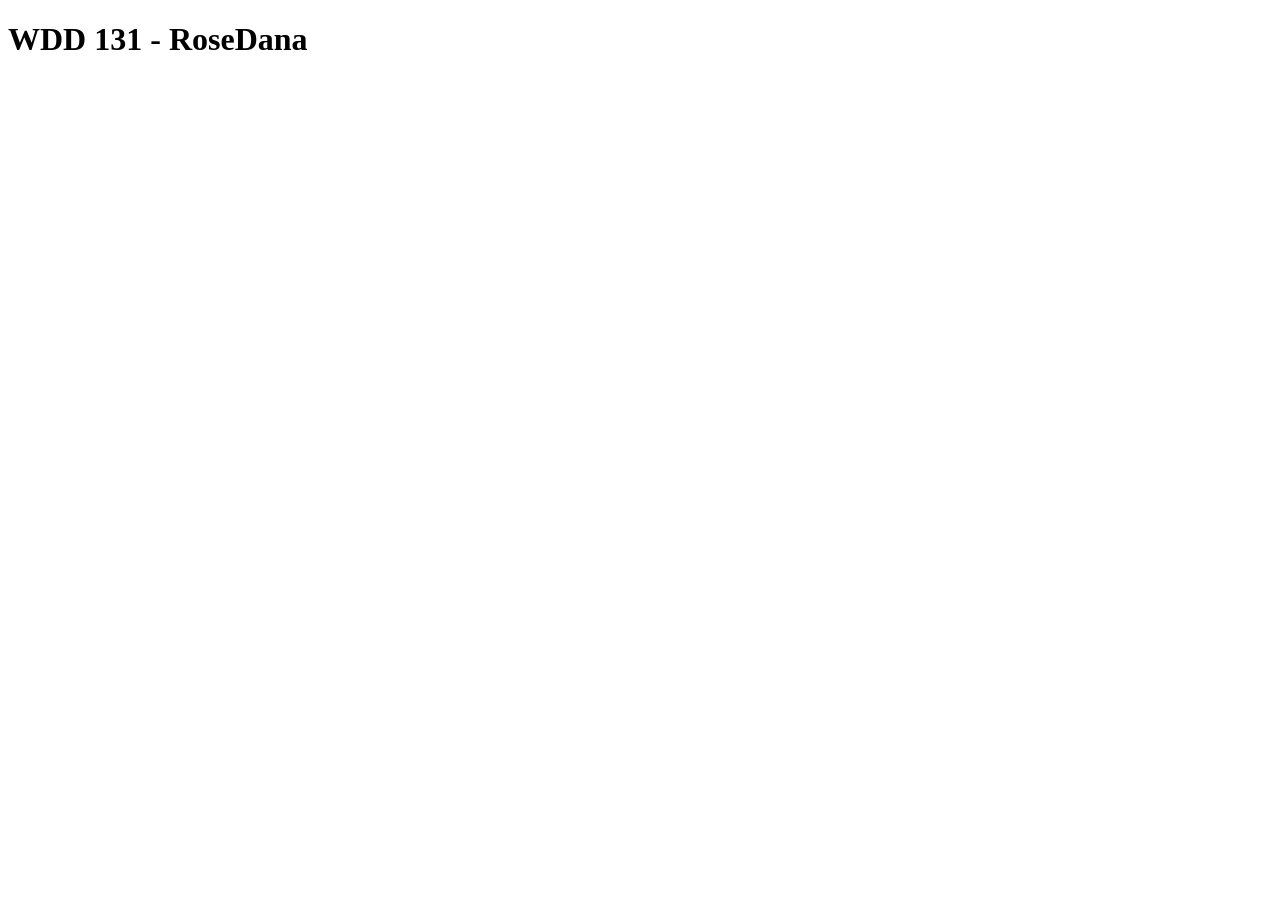
==== index.html @ b8288825 "initial commit" ====
<!DOCTYPE html>
<html lang="en">
<head>
    <meta charset="UTF-8">
    <meta name="viewport" content="width=device-width, initial-scale=1.0">
    <title>Document</title>
</head>
<body>
    <h1>WDD 131 - RoseDana</h1>
</body>
</html>
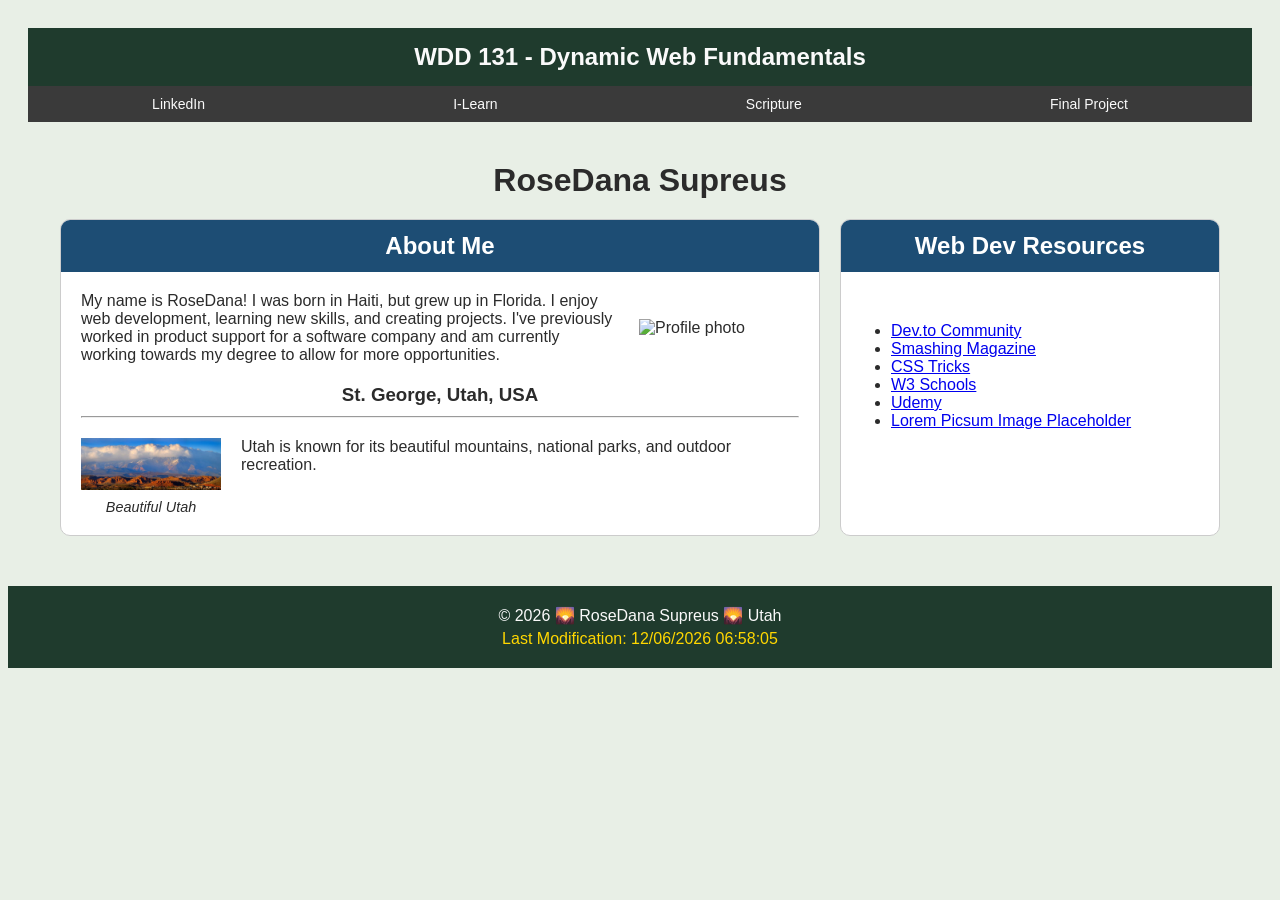
==== commit 16511f3a: "home page week 01" ====
--- a/index.html
+++ b/index.html
@@ -3,9 +3,116 @@
 <head>
     <meta charset="UTF-8">
     <meta name="viewport" content="width=device-width, initial-scale=1.0">
-    <title>Document</title>
+    <title>WDD 131 - Dynamic Web Fundamentals - RoseDana Supreus</title>
+    <meta name="description"
+      content="WDD 131 – Dynamic Web Fundamentals - RoseDana Supreus - Course home page">
+    <meta name="author" content="RoseDana Supreus">
+    <link rel="stylesheet" href="styles/base.css">
+    <script src="scripts/getdates.js" defer></script>
 </head>
 <body>
-    <h1>WDD 131 - RoseDana</h1>
+    <body>
+        <header>
+            <span id="course-title">
+                WDD 131 - Dynamic Web Fundamentals
+            </span>
+
+            <nav>
+                <a href="https://www.linkedin.com/in/rdsupreus/">LinkedIn</a>
+                <a href="https://byupw.instructure.com/">I-Learn</a>
+                <a href="https://www.churchofjesuschrist.org/study/scriptures/bofm/hel/5?lang=eng">Scripture</a>
+                <a href="#">Final Project</a>
+            </nav>
+        </header>
+
+    
+
+        <main>
+            <h1>RoseDana Supreus</h1>
+
+            <!-- ABOUT CARD -->
+
+            <section class="card">
+
+                <div class="card-header">
+                    <h2>About Me</h2>
+                </div>
+
+                <div class="about-top">
+
+                    <div class="about-text">
+                        <p>
+                            My name is RoseDana! I was born in Haiti, but grew up in
+                            Florida. I enjoy web development, learning new skills,
+                            and creating projects. I've previously worked in product
+                            support for a software company and am currently working
+                            towards my degree to allow for more opportunities.
+                        </p>
+                    </div>
+
+                    <img src="images/profile.jpg"
+                        alt="Profile photo"
+                        class="profile-img">
+
+                </div>
+
+
+                <!-- LOCATION SECTION -->
+
+                <div class="location-section">
+
+                    <h3>St. George, Utah, USA</h3>
+
+                    <hr>
+
+                    <div class="location-content">
+
+                        <figure>
+                            <img src="images/utah.jpg"
+                                alt="Utah">
+
+                            <figcaption>Beautiful Utah</figcaption>
+                        </figure>
+
+                        <p>
+                            Utah is known for its beautiful mountains,
+                            national parks, and outdoor recreation.
+                        </p>
+
+                    </div>
+                </div>
+
+            </section>
+
+              <!-- RESOURCES CARD -->
+
+            <section class="card">
+
+                <div class="card-header">
+                    <h2>Web Dev Resources</h2>
+                </div>
+
+                <div class="card-content">
+
+                    <ul>
+                        <li><a href="#">Dev.to Community</a></li>
+                        <li><a href="#">Smashing Magazine</a></li>
+                        <li><a href="#">CSS Tricks</a></li>
+                        <li><a href="#">W3 Schools</a></li>
+                        <li><a href="#">Udemy</a></li>
+                        <li><a href="#">Lorem Picsum Image Placeholder</a></li>
+                    </ul>
+
+                </div>
+
+    </section>
+
+        </main>
+
+        <footer class="footer">
+            <p>© <span id="currentyear"></span>  🌄 RoseDana Supreus 🌄 Utah </p>
+            <p id="lastModified"></p>
+        </footer>
+
 </body>
 </html>
--- a/styles/base.css
+++ b/styles/base.css
@@ -0,0 +1,188 @@
+/* styles.css */
+
+* {
+    margin: 0;
+    padding: 0;
+    box-sizing: border-box;
+    font-family: 'Poppins', sans-serif;
+}
+
+body {
+    background-color: #E8EFE6;
+    padding: 8px;
+    color: #2B2B2B;
+}
+
+
+/* HEADER */
+
+header {
+    display: block;
+    /* padding: 20px; */
+    background-color: #1F3B2D;
+    color: #FAFAFA;
+    text-align: center;
+    font-size: 1.25rem;
+    margin: 20px;
+}
+
+#course-title {
+    display: block;
+    padding: 15px;
+    font-size: 1.5rem;
+    font-weight: bold;
+}
+
+
+/* NAVIGATION */
+
+nav {
+    background-color: #3a3a3a;
+    width: 100%;
+    padding: 10px 0;
+    display: flex;
+    justify-content: space-around;
+}
+
+nav a {
+    color: #FAFAFA;
+    text-decoration: none;
+    font-size: 14px;
+    font-weight: normal;
+}
+
+nav a:hover {
+    color: #DCE8D8;
+    background-color: #3F6B52;
+    padding: 4px 10px;
+    border-radius: 4px;
+    text-decoration: underline;
+}
+
+/* MAIN SECTION */
+
+main {
+    max-width: 1200px;
+    margin: 0 auto;
+    padding: 20px;
+    display: grid;
+    grid-template-columns: 2fr 1fr;
+    gap: 20px;
+}
+
+main h1 {
+    grid-column: 1 / 3;
+    text-align: center;
+    font-size: 2rem;
+}
+
+/* CARDS */
+
+.card {
+    border: 1px solid #ccc;
+    border-radius: 10px;
+    overflow: hidden;
+    background-color: white;
+}
+
+.card-header {
+    background-color: #1d4d74;
+    color: white;
+    text-align: center;
+    padding: 12px;
+}
+
+.card-content {
+    padding: 20px;
+    display: flex;
+    align-items: center;
+}
+
+.card-content img {
+    width: 150px;
+    height: auto;
+}
+
+/* ABOUT TOP SECTION */
+
+.about-top {
+    display: flex;
+    justify-content: space-between;
+    align-items: center;
+    gap: 20px;
+
+    padding: 20px;
+}
+
+.about-text {
+    flex: 1;
+}
+
+.profile-img {
+    width: 160px;
+    height: auto;
+}
+
+/* LOCATION SECTION */
+
+.location-section {
+    padding: 0 20px 20px;
+}
+
+.location-section h3 {
+    text-align: center;
+    margin-bottom: 10px;
+}
+
+.location-section hr {
+    margin-bottom: 20px;
+}
+
+/* LOWER CONTENT */
+
+.location-content {
+    display: flex;
+    gap: 20px;
+    align-items: flex-start;
+}
+
+.location-content figure {
+    text-align: center;
+}
+
+.location-content img {
+    width: 140px;
+    height: auto;
+}
+
+figcaption {
+    font-size: 0.9rem;
+    font-style: italic;
+    margin-top: 5px;
+}
+
+/* RESOURCES */
+
+.card-content ul {
+    padding: 30px;
+    margin: 0;
+}
+
+.resources li {
+    margin-bottom: 15px;
+}
+
+/* FOOTER */
+
+footer {
+    background-color: #1F3B2D;
+    color: #FAFAFA;
+    padding: 20px;
+    margin-top: 30px;
+    text-align: center;
+}
+
+footer p:last-child {
+    color: gold;
+    margin-top: 5px;
+}
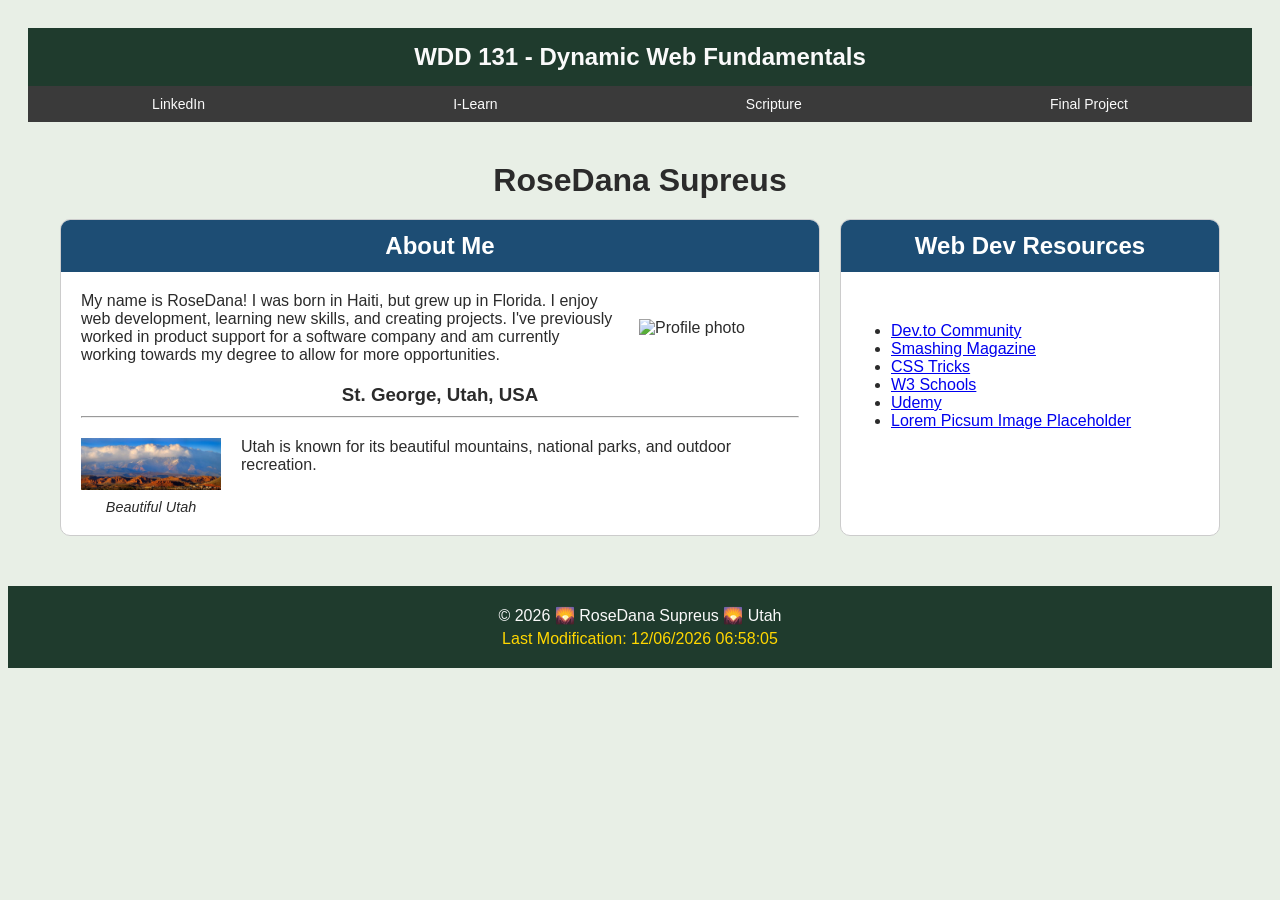
==== commit 7d79a95c: "home page audit updates" ====
--- a/index.html
+++ b/index.html
@@ -11,7 +11,6 @@
     <script src="scripts/getdates.js" defer></script>
 </head>
 <body>
-    <body>
         <header>
             <span id="course-title">
                 WDD 131 - Dynamic Web Fundamentals
--- a/styles/base.css
+++ b/styles/base.css
@@ -4,7 +4,7 @@
     margin: 0;
     padding: 0;
     box-sizing: border-box;
-    font-family: 'Poppins', sans-serif;
+    font-family: 'Trebuchet', sans-serif;
 }
 
 body {
@@ -31,6 +31,8 @@
     padding: 15px;
     font-size: 1.5rem;
     font-weight: bold;
+    background-color: #1F3B2D;
+    width: 100%;
 }
 
 
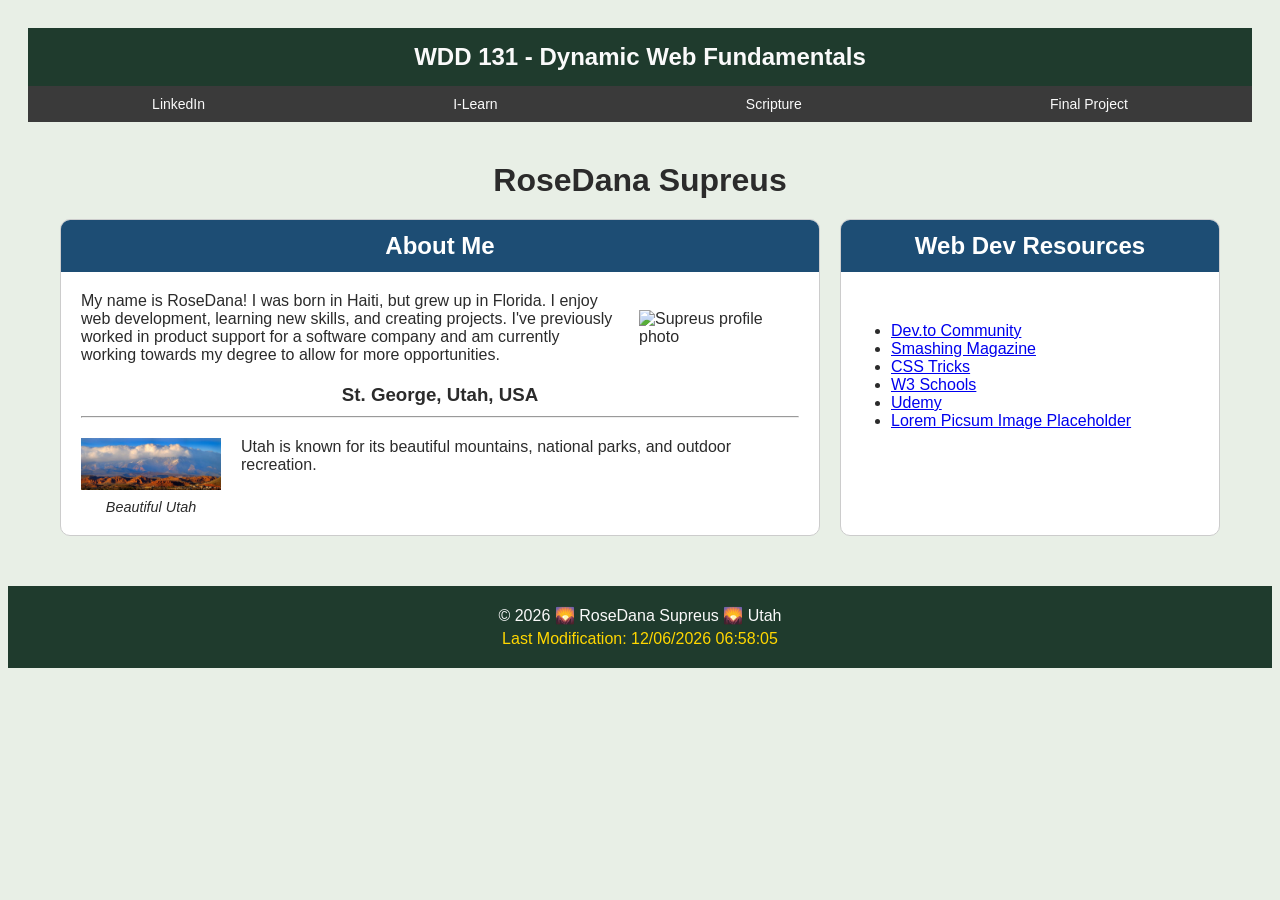
==== commit b820332e: "profile photo" ====
--- a/index.html
+++ b/index.html
@@ -50,7 +50,7 @@
                     </div>
 
                     <img src="images/profile.jpg"
-                        alt="Profile photo"
+                        alt="Supreus profile photo"
                         class="profile-img">
 
                 </div>
--- a/styles/base.css
+++ b/styles/base.css
@@ -4,7 +4,7 @@
     margin: 0;
     padding: 0;
     box-sizing: border-box;
-    font-family: 'Trebuchet', sans-serif;
+    font-family: 'Arial', sans-serif;
 }
 
 body {
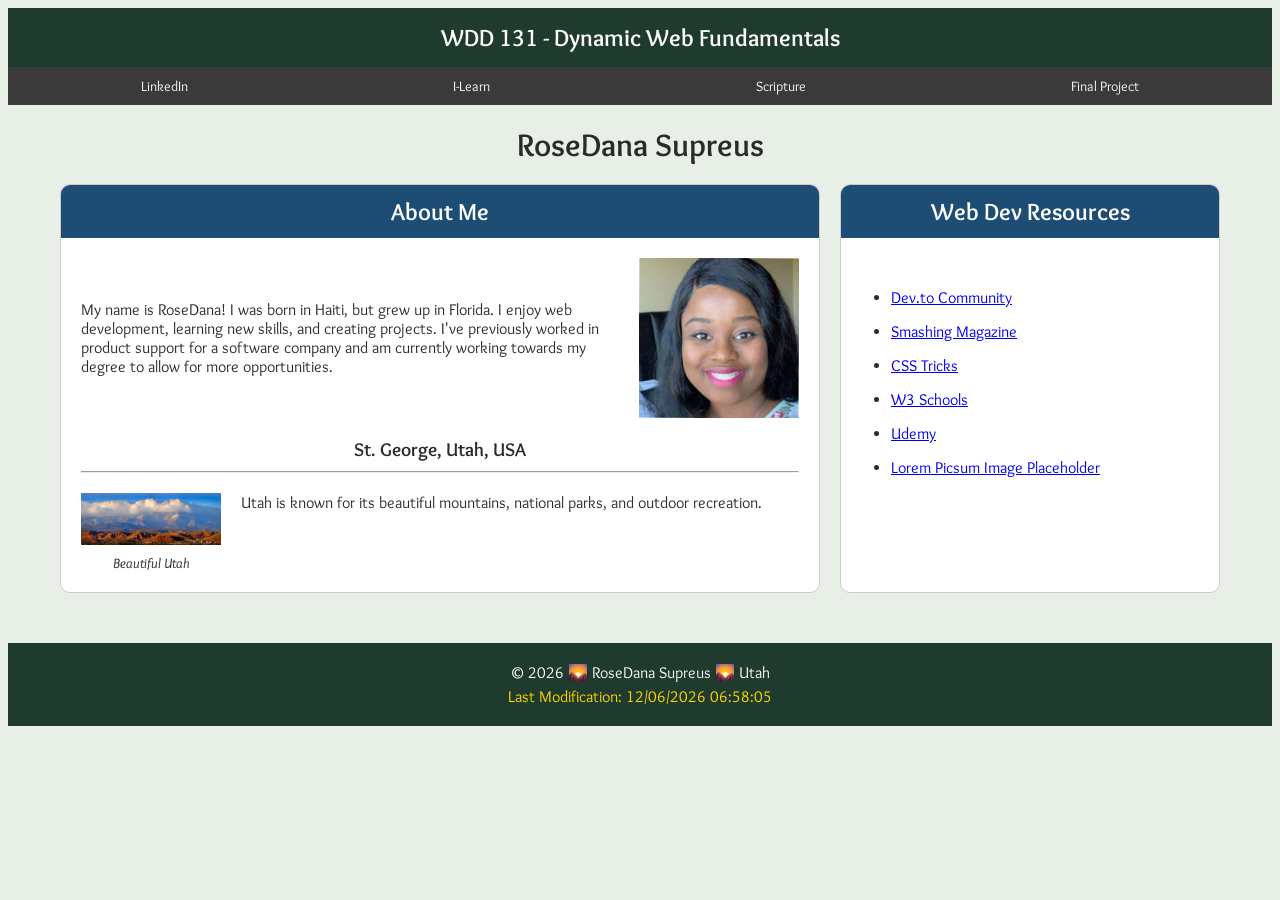
==== commit 162974ba: "home page updates" ====
--- a/index.html
+++ b/index.html
@@ -9,6 +9,9 @@
     <meta name="author" content="RoseDana Supreus">
     <link rel="stylesheet" href="styles/base.css">
     <script src="scripts/getdates.js" defer></script>
+    <link rel="preconnect" href="https://fonts.googleapis.com">
+<link rel="preconnect" href="https://fonts.gstatic.com" crossorigin>
+<link href="https://fonts.googleapis.com/css2?family=Overlock&display=swap" rel="stylesheet">
 </head>
 <body>
         <header>
@@ -49,7 +52,7 @@
                         </p>
                     </div>
 
-                    <img src="images/profile.jpg"
+                    <img src="images/profile.jpeg"
                         alt="Supreus profile photo"
                         class="profile-img">
 
--- a/styles/base.css
+++ b/styles/base.css
@@ -1,10 +1,8 @@
-/* styles.css */
-
 * {
     margin: 0;
     padding: 0;
     box-sizing: border-box;
-    font-family: 'Arial', sans-serif;
+    font-family: "Overlock", sans-serif;
 }
 
 body {
@@ -18,12 +16,10 @@
 
 header {
     display: block;
-    /* padding: 20px; */
     background-color: #1F3B2D;
     color: #FAFAFA;
     text-align: center;
     font-size: 1.25rem;
-    margin: 20px;
 }
 
 #course-title {
@@ -170,7 +166,7 @@
     margin: 0;
 }
 
-.resources li {
+.card-content li {
     margin-bottom: 15px;
 }
 
